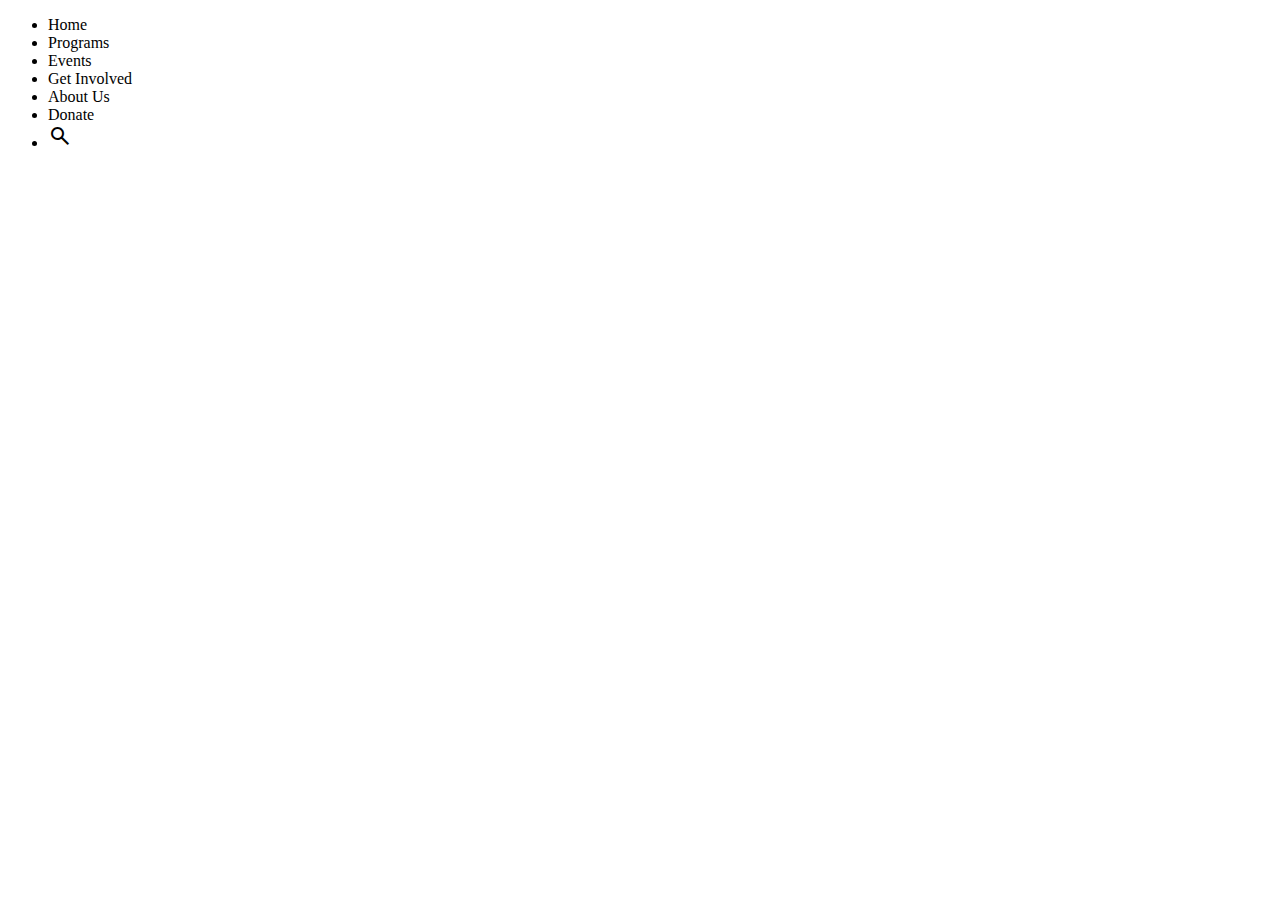
==== index.html @ 844cfbec "Rename Events.html to index.html" ====
<!DOCTYPE html>
<html>
    <head>
<meta charset="UTF-8">
<meta name="viewport" content="width=device-width, initial-scale=1.0">
<meta http-equiv="X-UA-Compatible" content="ie=edge">
<title>Donate - PEAS</title>
<link rel="stylesheet" href="style.css">
<link rel="icon" type="image/x-icon" href="images/Logo.png">
<link rel="preconnect" href="https://fonts.googleapis.com"><link rel="preconnect" href="https://fonts.gstatic.com" crossorigin><link href="https://fonts.googleapis.com/css2?family=Lilita+One&family=Montserrat:ital,wght@0,400;0,500;0,700;1,400&display=swap" rel="stylesheet">
<link rel="stylesheet" href="https://fonts.googleapis.com/css2?family=Material+Symbols+Outlined:opsz,wght,FILL,GRAD@20..48,100..700,0..1,-50..200" />
</head>
<body>
    <header>
        <ul>
          <li class="nav">Home</li>
          <li class="nav">Programs</li>
          <li class="nav">Events</li>
          <li class="nav">Get Involved</li>
          <li class="nav">About Us</li>
          <li class="nav">Donate</li>
          <li class="nav">
            <span class="material-symbols-outlined">search</span>
          </li>
        </ul>
      </header>
</body>
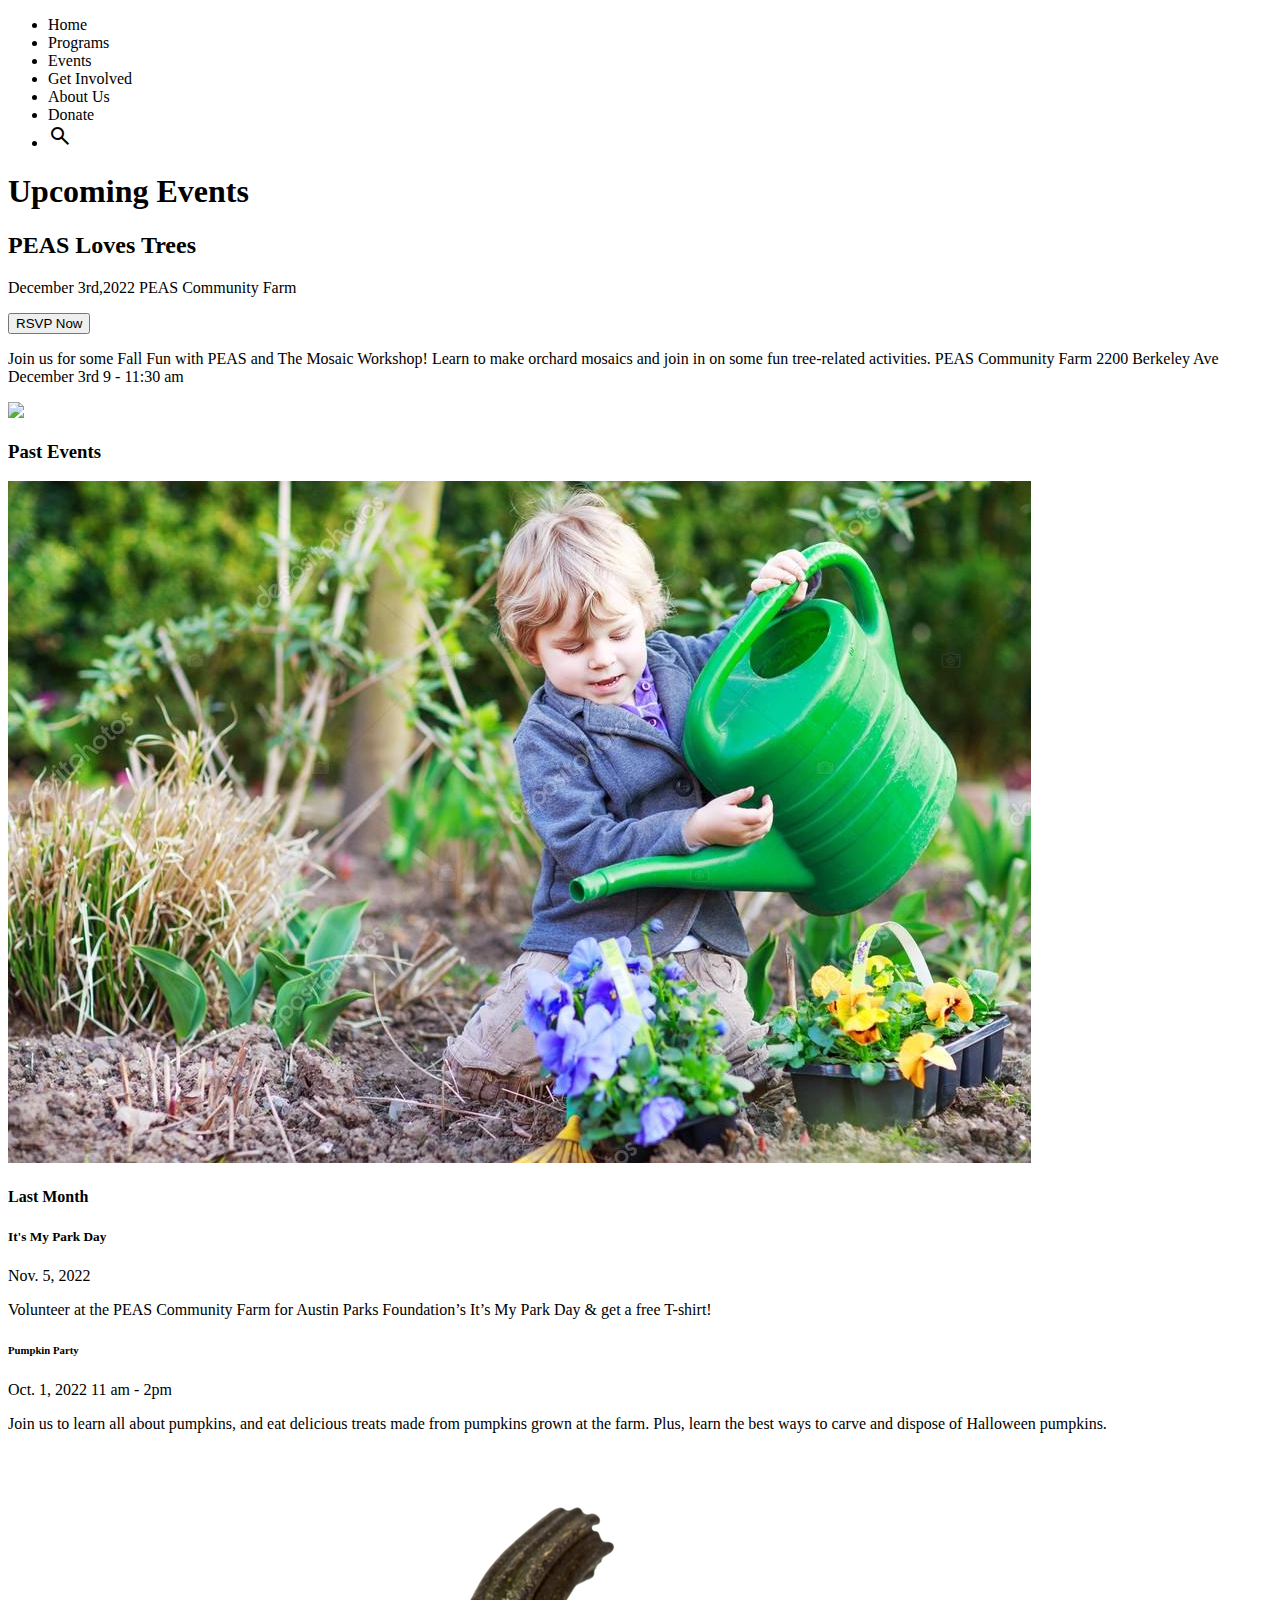
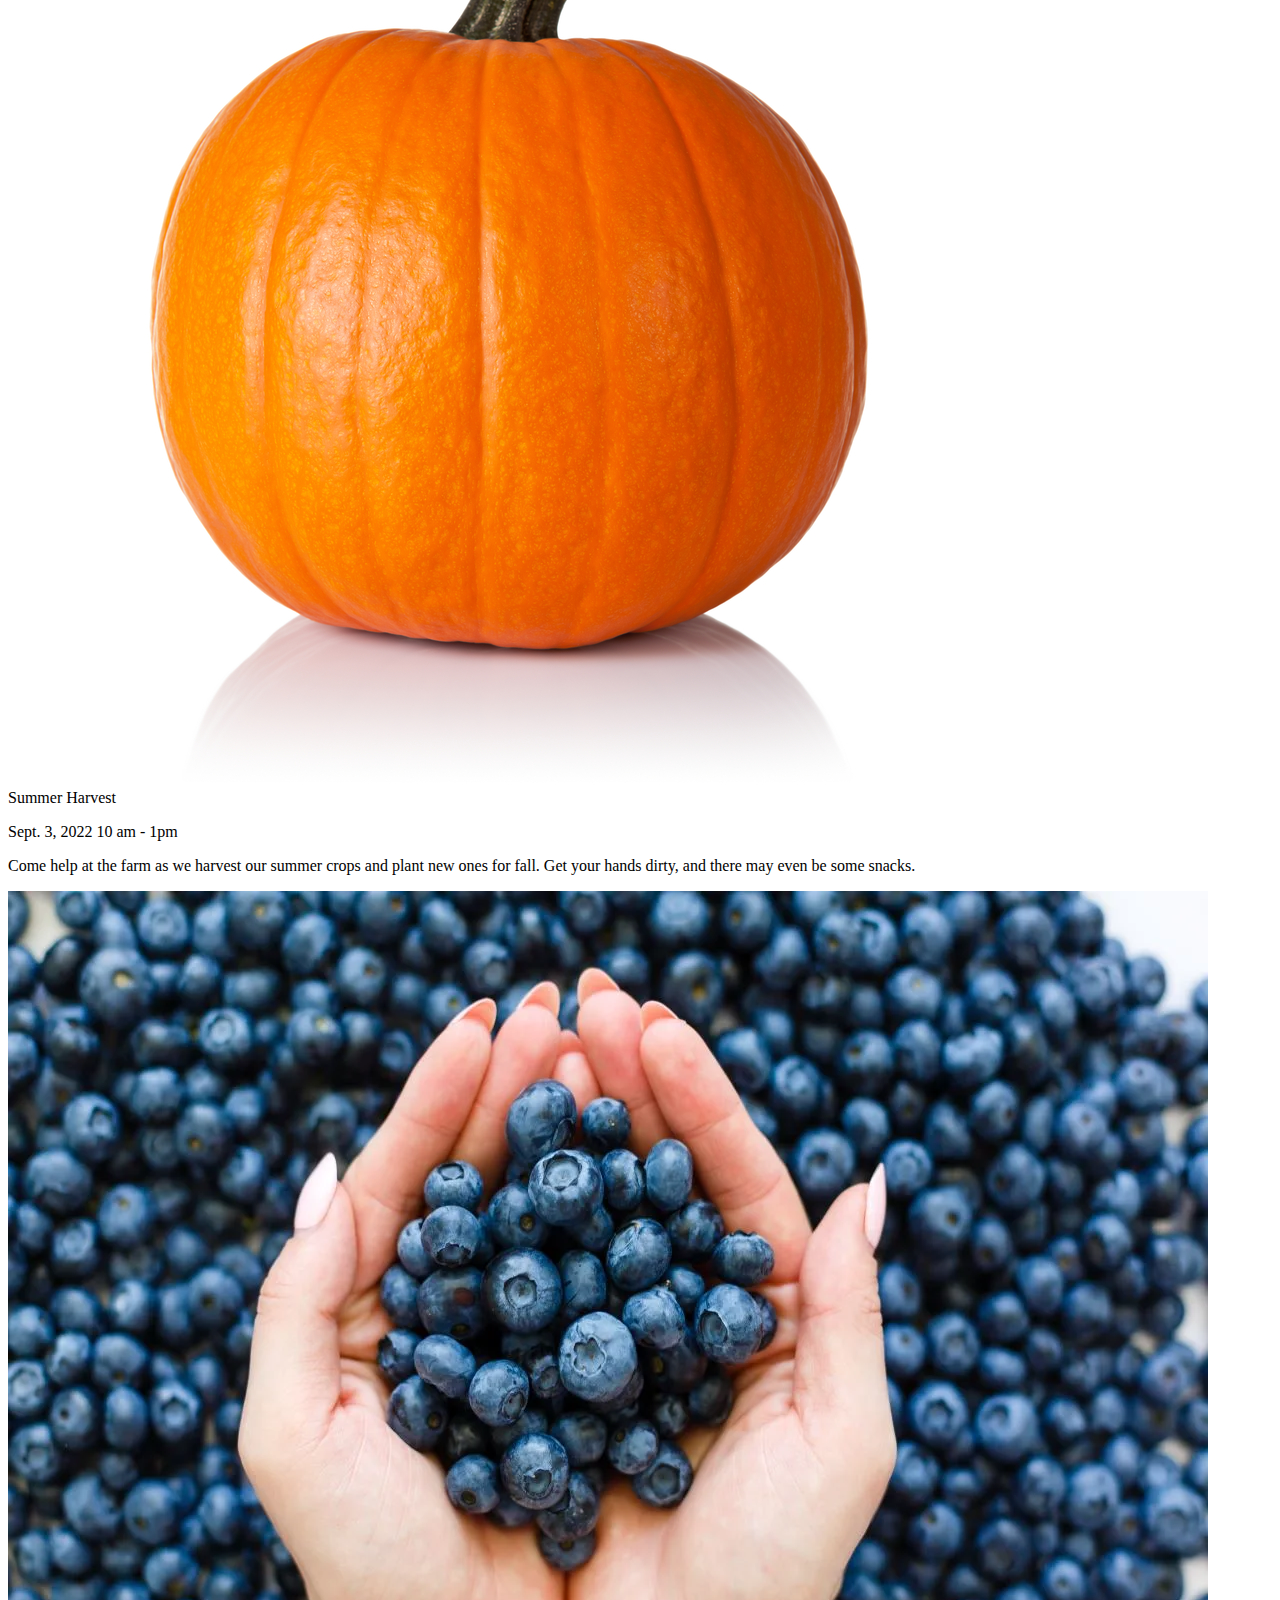
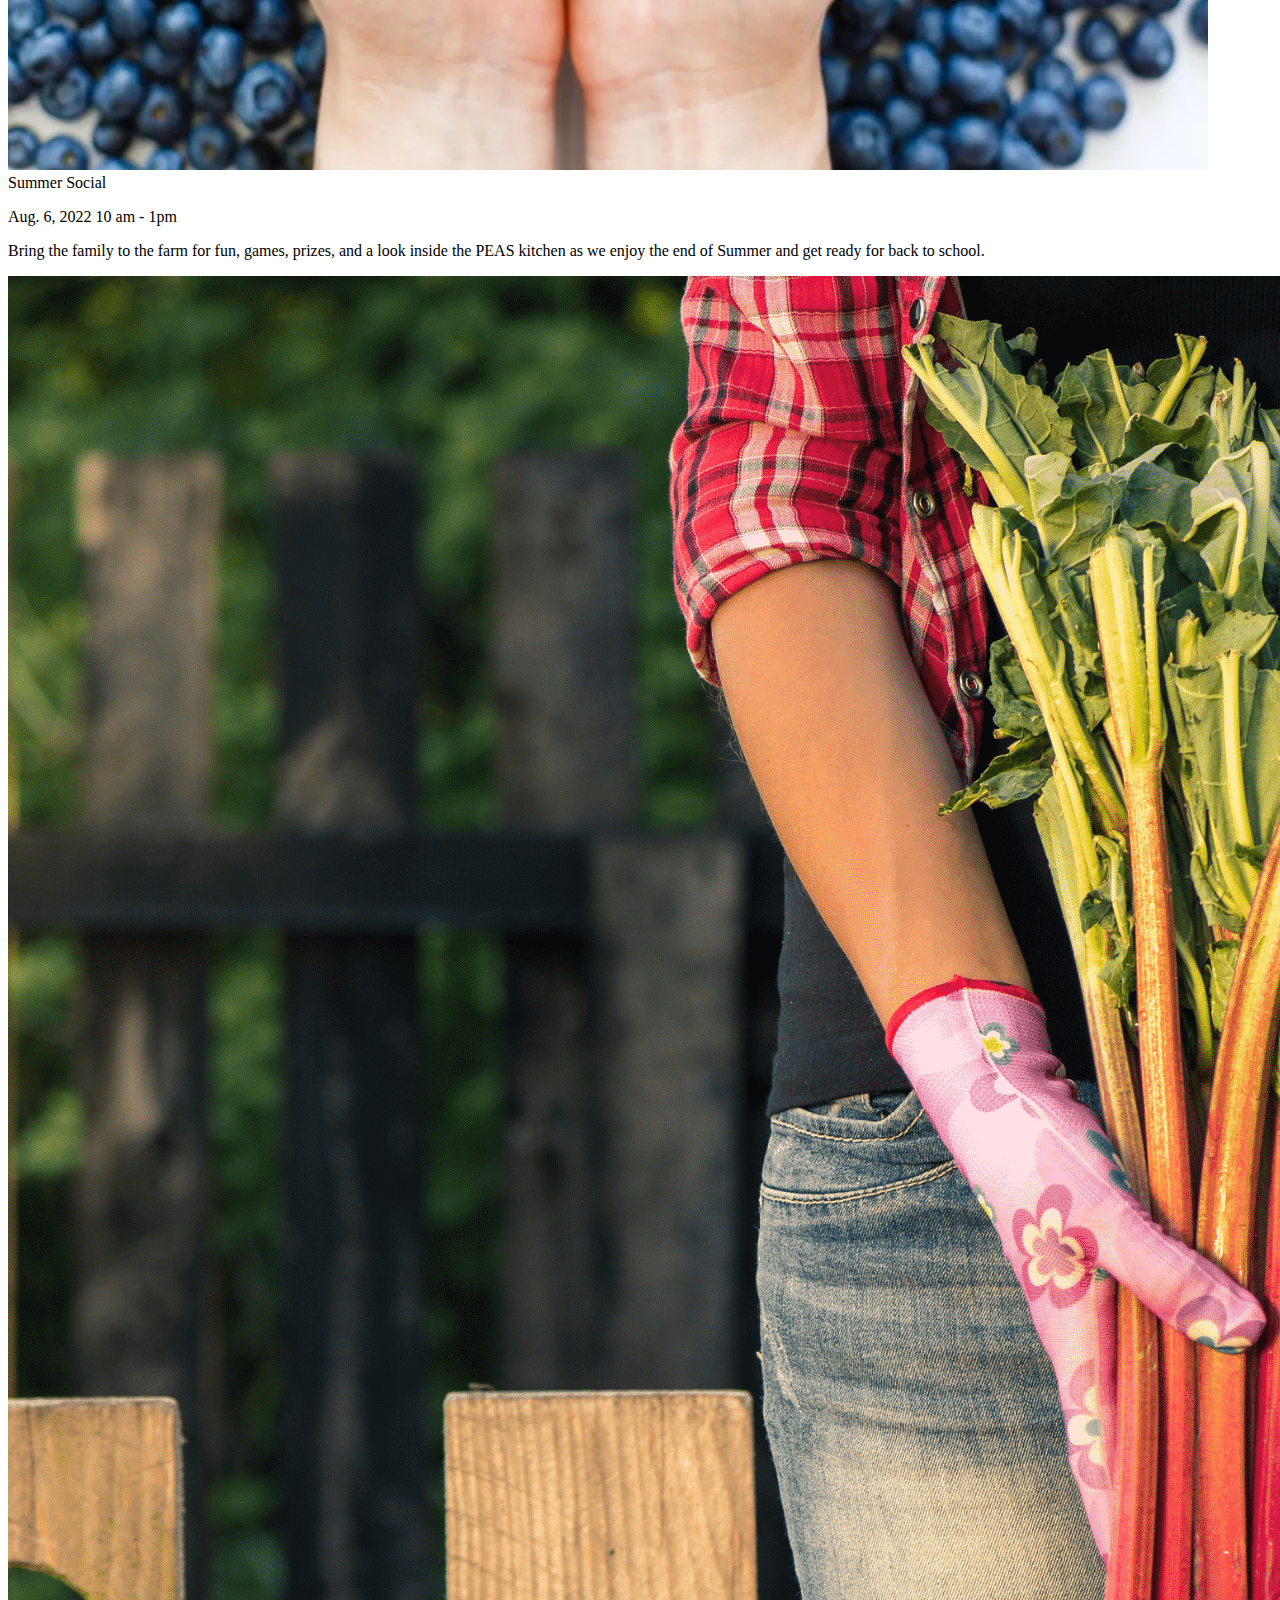
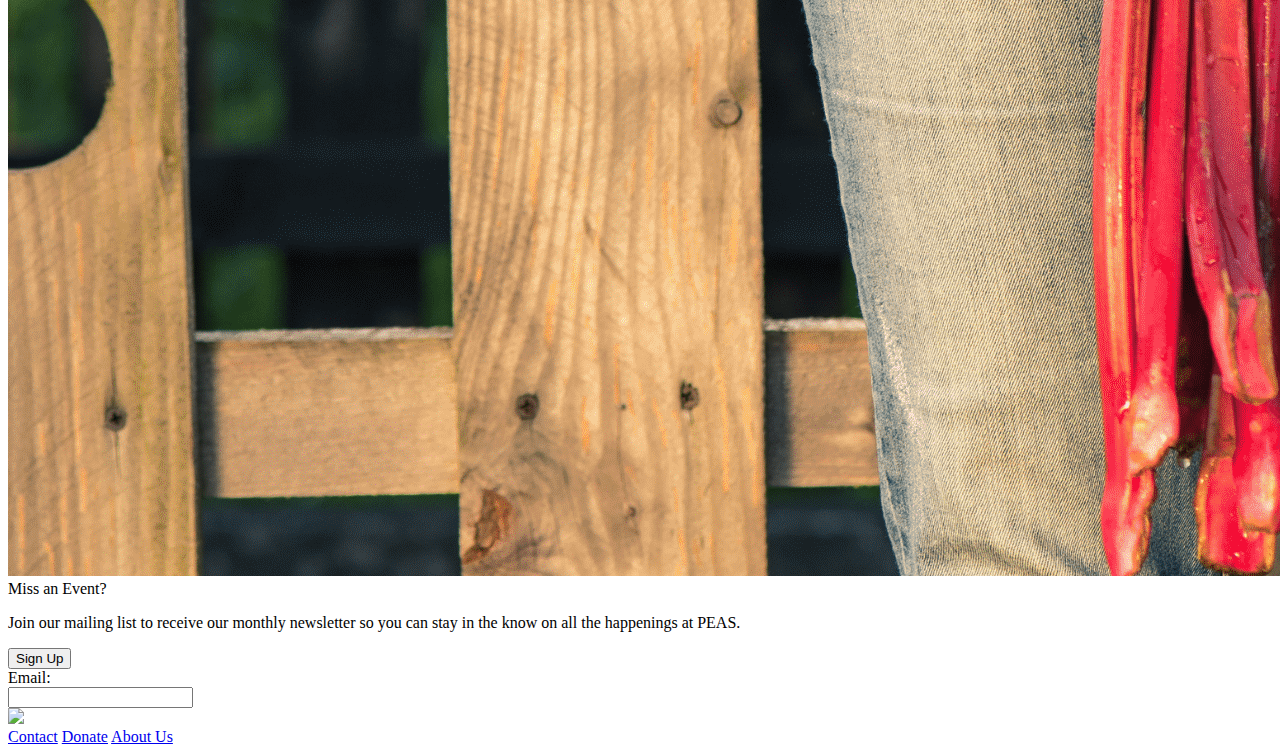
==== commit a8e9fe5b: "Rename Homepage.html to index.html" ====
--- a/index.html
+++ b/index.html
@@ -24,4 +24,141 @@
           </li>
         </ul>
       </header>
+      <section class="upcoming">
+        <div id="heading">
+          <h1>Upcoming Events</h1>
+        </div> 
+      </section>
+      <section class="heroGroup">
+        <div id="hero">
+        <div id="inneText">
+          <h2>PEAS Loves Trees</h2>
+          <p>December 3rd,2022
+            PEAS Community Farm
+          </p>
+          <div class="button">
+            <a href="https://www.peascommunity.org/donate.html">
+          <button>RSVP Now</button>
+            </a>
+          </div>   
+        </div> 
+        </div>
+      </section>
+      <section id="details">
+        <div id="type">
+          <p> Join us for some Fall Fun with PEAS and 
+            The Mosaic Workshop!
+            Learn to make orchard mosaics and join in on 
+            some fun tree-related activities.
+            PEAS Community Farm
+            2200 Berkeley Ave
+            December 3rd
+            9 - 11:30 am</p>
+        </div>
+        <div id="round">
+          <img src="https://www.peascommunity.org/uploads/1/2/7/4/127435414/20220111-131017.jpg">
+        </div>
+      </section>
+      <section id="gap">
+        <div></div>
+      </section>
+      <section id="past">
+        <div id="pastEvents">
+          <h3>Past Events</h3>
+        </div>
+        <div id="boy">
+          <img src="Images/watering.jpeg">
+        </div>
+        <div id="months">
+          <h4>Last Month</h4>
+        </div>
+        <div class="monthCard">
+          <h5>It's My Park Day</h5>
+          <p class="subH">Nov. 5, 2022</p>
+            <p> Volunteer at the PEAS Community Farm for Austin Parks Foundation’s
+            It’s My Park Day & get a free T-shirt!
+          </p>
+        </div>
+      </section>
+      <section id="cardSection">
+        <div class="events">
+          <h6>Pumpkin Party</h6>
+          <p class="subH">Oct. 1, 2022
+            11 am - 2pm
+          </p>
+          <p>
+            Join us to learn all about 
+            pumpkins, and eat delicious 
+            treats made from pumpkins grown at the farm. 
+            Plus, learn the best ways to carve and dispose of Halloween pumpkins.
+            </p> 
+            <div class="round">
+              <img src="Images/pumpkin.jpeg">
+            </div>           
+        </div>
+        <div class="events">
+          <h7>Summer Harvest</h7>
+          <p class="subH">Sept. 3, 2022
+            10 am - 1pm
+          </p>
+          <p>
+            Come help at the farm as we
+            harvest our summer crops and 
+            plant new ones for fall. Get your hands 
+            dirty, and there may even be some snacks. 
+            </p> 
+            <div class="round">
+              <img src="Images/Holding-Blueberries.webp">
+            </div>           
+        </div>
+        <div class="events">
+          <h8>Summer Social</h8>
+          <p class="subH">Aug. 6, 2022
+            10 am - 1pm
+          </p>
+          <p>
+            Bring the family to the farm
+            for fun, games, prizes, and 
+            a look inside the PEAS kitchen
+            as we enjoy the end of Summer and get ready for back to school.
+
+            </p> 
+            <div class="round">
+              <img src="Images/rhubard.webp">
+            </div>           
+        </div>
+      </section>
+      <section id="miss">
+        <div id="question">
+          <h9>Miss an Event?</h9>
+          <p id="mailing">Join our mailing list to receive our monthly newsletter so you can stay in the know on all the happenings at PEAS.</p>
+        </div>
+        <div id="signUp">
+          <a href="https://www.peascommunity.org/donate.html">
+            <button>Sign Up</button>
+              </a>
+              <form>
+                <label for="fname">Email:</label><br>
+                <input type="text" id="fname" name="fname"><br>
+              </form>
+        </div>
+      </section>
+      <footer>
+        <section class="foot">
+            <div class="logo2">
+                <img src="https://www.peascommunity.org/uploads/1/2/7/4/127435414/peas-logo-horizontal.png">
+            </div>
+            <div id="three">
+            <a id="contact" href="https://www.peascommunity.org/get-involved.html">Contact</a>
+            <a id="donate3" href="https://www.peascommunity.org/donate.html">Donate</a>
+            <a id="about" href="https://www.peascommunity.org/mission--impact.html">About Us</a>
+            </div>
+        </section>
+    </footer>
+
 </body>
+</html>
+
+
+      
+</body>
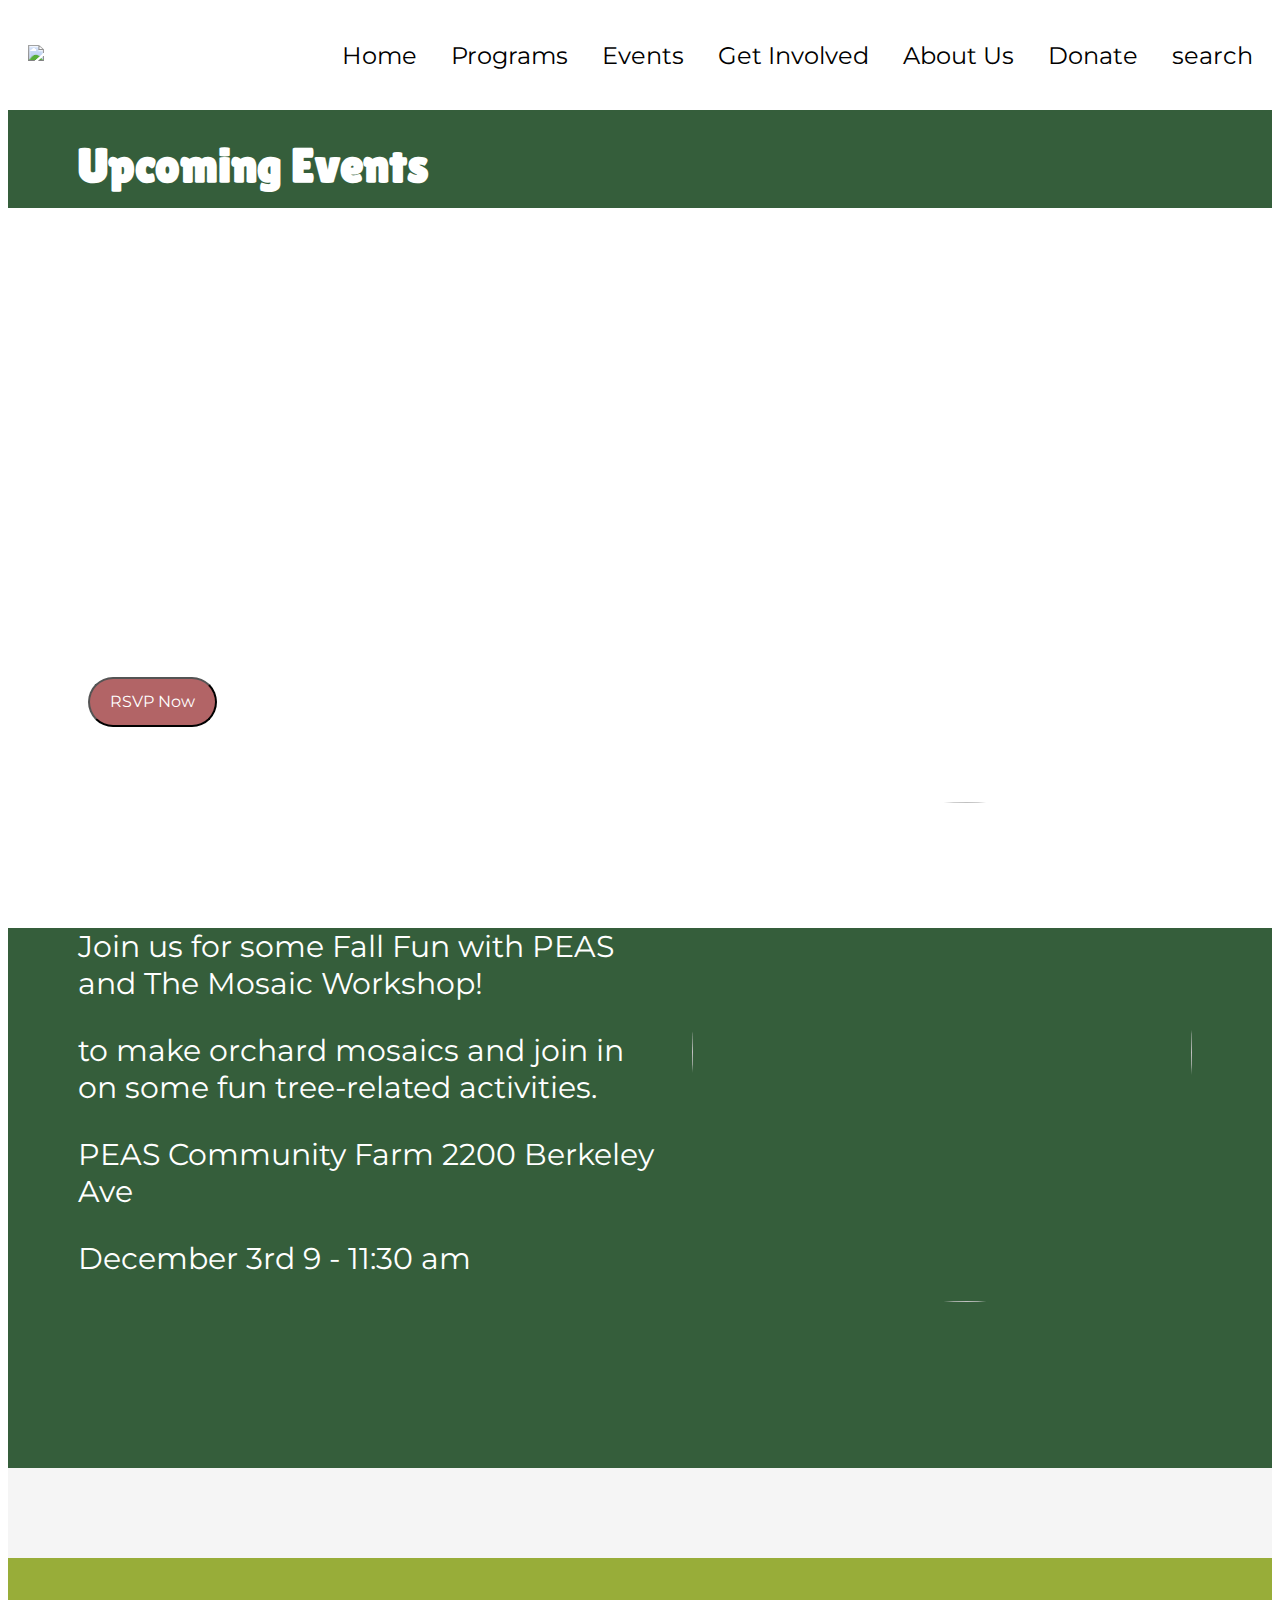
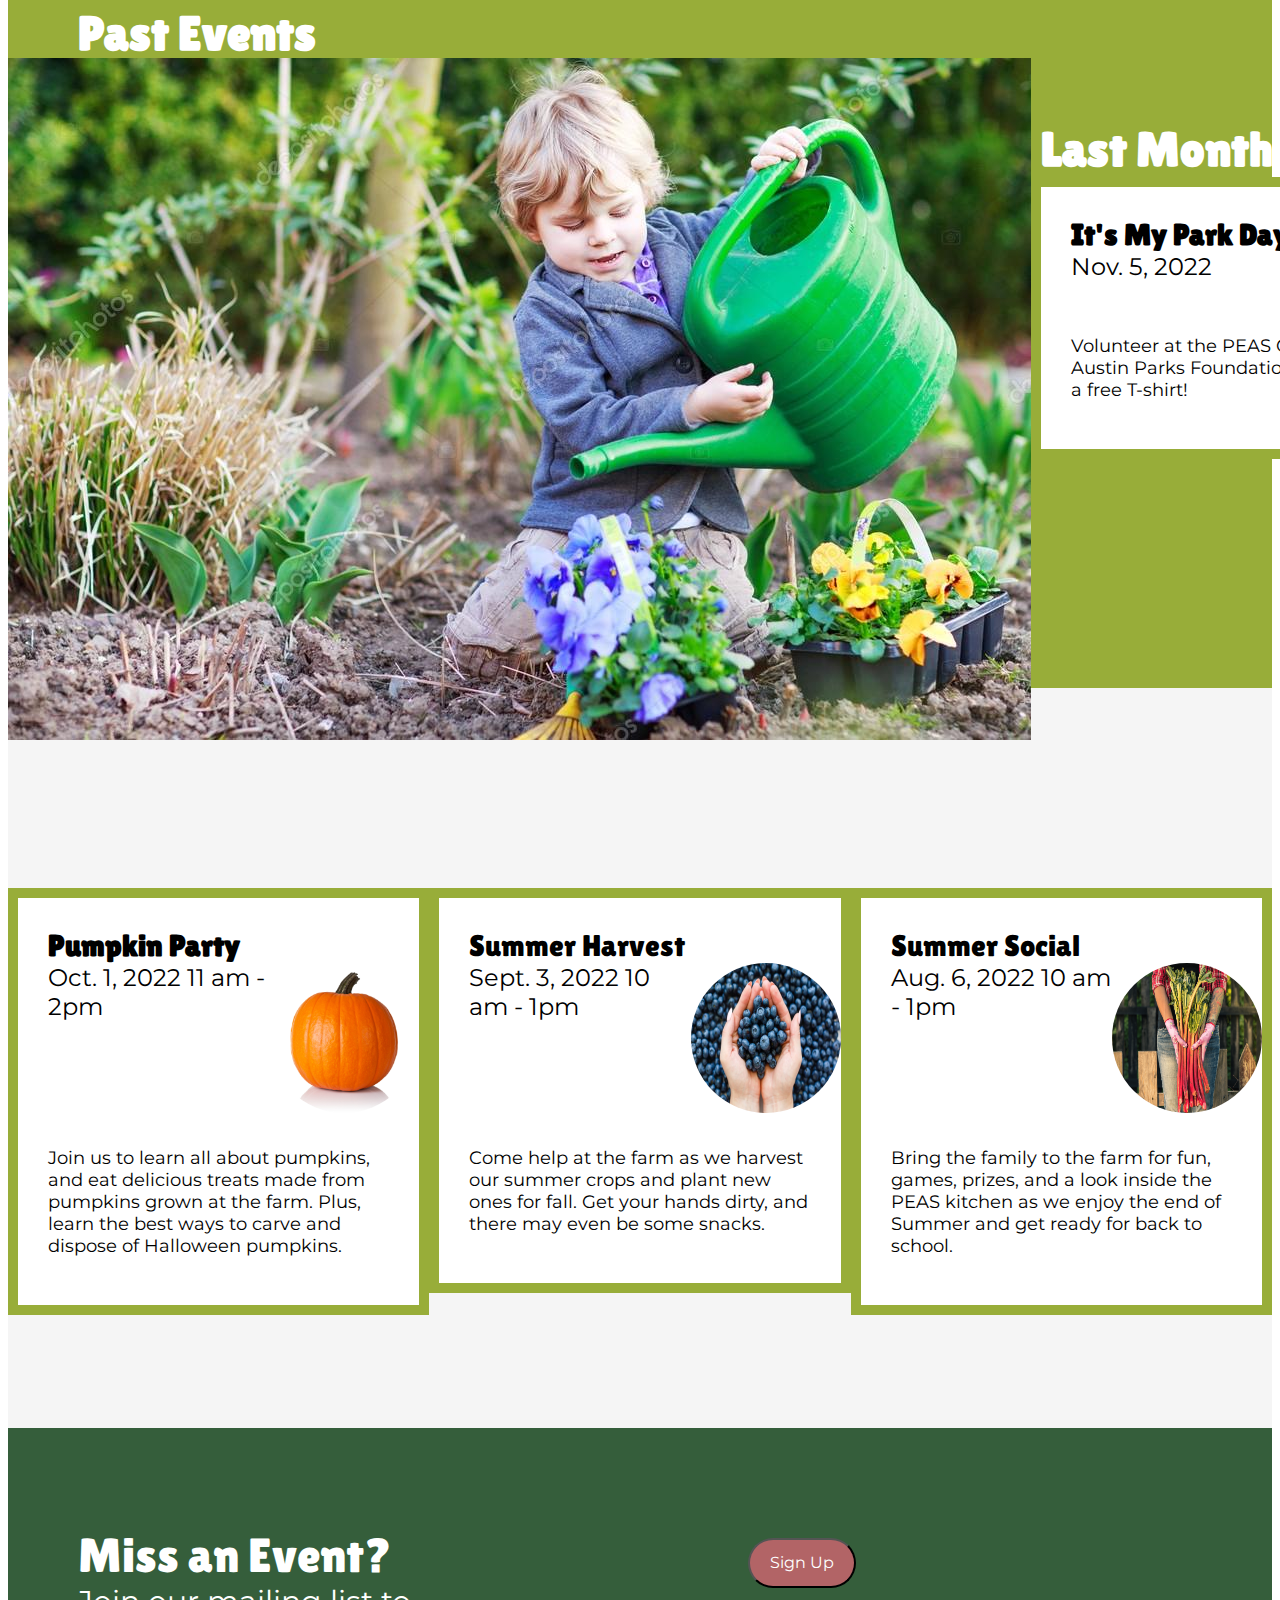
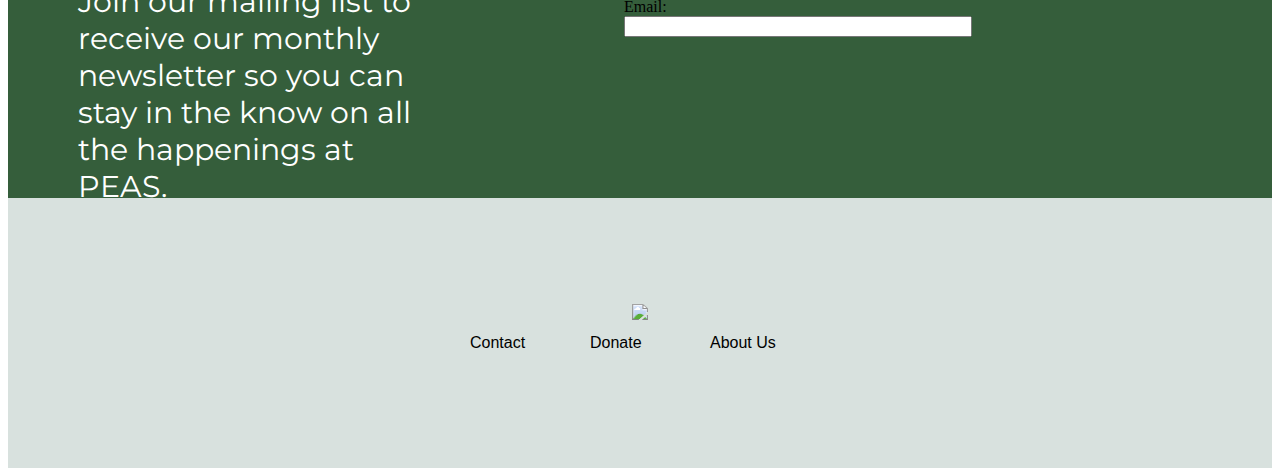
==== commit 3b2a0c28: "design updates" ====
--- a/index.html
+++ b/index.html
@@ -5,13 +5,14 @@
 <meta name="viewport" content="width=device-width, initial-scale=1.0">
 <meta http-equiv="X-UA-Compatible" content="ie=edge">
 <title>Donate - PEAS</title>
-<link rel="stylesheet" href="style.css">
-<link rel="icon" type="image/x-icon" href="images/Logo.png">
-<link rel="preconnect" href="https://fonts.googleapis.com"><link rel="preconnect" href="https://fonts.gstatic.com" crossorigin><link href="https://fonts.googleapis.com/css2?family=Lilita+One&family=Montserrat:ital,wght@0,400;0,500;0,700;1,400&display=swap" rel="stylesheet">
-<link rel="stylesheet" href="https://fonts.googleapis.com/css2?family=Material+Symbols+Outlined:opsz,wght,FILL,GRAD@20..48,100..700,0..1,-50..200" />
+<link rel="stylesheet" href="CSS/stylesheet.css">
+<link href="https://fonts.googleapis.com/css2?family=Lilita+One&family=Montserrat&display=swap" rel="stylesheet">
 </head>
 <body>
     <header>
+      <div class="logo2">
+        <img src="https://www.peascommunity.org/uploads/1/2/7/4/127435414/peas-logo-horizontal.png">
+    </div>
         <ul>
           <li class="nav">Home</li>
           <li class="nav">Programs</li>
@@ -26,15 +27,15 @@
       </header>
       <section class="upcoming">
         <div id="heading">
-          <h1>Upcoming Events</h1>
+          <h2>Upcoming Events</h2>
         </div> 
       </section>
       <section class="heroGroup">
         <div id="hero">
         <div id="inneText">
           <h2>PEAS Loves Trees</h2>
-          <p>December 3rd,2022
-            PEAS Community Farm
+          <p>December 3rd,2022</p>
+           <p>PEAS Community Farm
           </p>
           <div class="button">
             <a href="https://www.peascommunity.org/donate.html">
@@ -44,88 +45,101 @@
         </div> 
         </div>
       </section>
+
       <section id="details">
         <div id="type">
           <p> Join us for some Fall Fun with PEAS and 
-            The Mosaic Workshop!
-            Learn to make orchard mosaics and join in on 
-            some fun tree-related activities.
-            PEAS Community Farm
-            2200 Berkeley Ave
-            December 3rd
+            The Mosaic Workshop!</p>
+            <p>to make orchard mosaics and join in on 
+            some fun tree-related activities.</p>
+            <p>PEAS Community Farm
+            2200 Berkeley Ave</p>
+            <p>December 3rd
             9 - 11:30 am</p>
         </div>
-        <div id="round">
-          <img src="https://www.peascommunity.org/uploads/1/2/7/4/127435414/20220111-131017.jpg">
+        <div>
+          <img id="round" src="https://www.peascommunity.org/uploads/1/2/7/4/127435414/53320016-964406783729607-9105437406047240192-n.jpg">
         </div>
       </section>
-      <section id="gap">
+      <section class="gap">
         <div></div>
       </section>
-      <section id="past">
+      <section id="pastHead">
         <div id="pastEvents">
           <h3>Past Events</h3>
         </div>
-        <div id="boy">
-          <img src="Images/watering.jpeg">
+      </section>
+      <section id="past">
+        <div >
+          <img id="boy" src="Images/watering.jpeg">
         </div>
+        <div id="group">
         <div id="months">
           <h4>Last Month</h4>
         </div>
-        <div class="monthCard">
+        <div class="events" id="single">
           <h5>It's My Park Day</h5>
           <p class="subH">Nov. 5, 2022</p>
-            <p> Volunteer at the PEAS Community Farm for Austin Parks Foundation’s
+            <p class="info"> Volunteer at the PEAS Community Farm for Austin Parks Foundation’s
             It’s My Park Day & get a free T-shirt!
           </p>
+        </div>
         </div>
       </section>
       <section id="cardSection">
         <div class="events">
           <h6>Pumpkin Party</h6>
+          <div class="rowItems">
           <p class="subH">Oct. 1, 2022
             11 am - 2pm
           </p>
-          <p>
+          <div>
+            <img class="roundTwo" src="Images/pumpkin.jpeg">
+          </div> 
+          </div> 
+          <p class="info">
             Join us to learn all about 
             pumpkins, and eat delicious 
             treats made from pumpkins grown at the farm. 
             Plus, learn the best ways to carve and dispose of Halloween pumpkins.
             </p> 
-            <div class="round">
-              <img src="Images/pumpkin.jpeg">
-            </div>           
+         
         </div>
         <div class="events">
           <h7>Summer Harvest</h7>
+          <div class="rowItems">
           <p class="subH">Sept. 3, 2022
             10 am - 1pm
           </p>
-          <p>
+          <div>
+            <img class="roundTwo"src="Images/Holding-Blueberries.webp">
+          </div> 
+          </div>
+          <p class="info">
             Come help at the farm as we
             harvest our summer crops and 
             plant new ones for fall. Get your hands 
             dirty, and there may even be some snacks. 
             </p> 
-            <div class="round">
-              <img src="Images/Holding-Blueberries.webp">
-            </div>           
+          
         </div>
         <div class="events">
           <h8>Summer Social</h8>
+          <div class="rowItems">
           <p class="subH">Aug. 6, 2022
             10 am - 1pm
-          </p>
-          <p>
+          </p>            <div>
+            <img class="roundTwo" src="Images/rhubard.webp">
+          </div>  
+          </div>
+          <p class="info">
             Bring the family to the farm
             for fun, games, prizes, and 
             a look inside the PEAS kitchen
             as we enjoy the end of Summer and get ready for back to school.
 
             </p> 
-            <div class="round">
-              <img src="Images/rhubard.webp">
-            </div>           
+         
         </div>
       </section>
       <section id="miss">
@@ -135,11 +149,11 @@
         </div>
         <div id="signUp">
           <a href="https://www.peascommunity.org/donate.html">
-            <button>Sign Up</button>
+            <button id="enter">Sign Up</button>
               </a>
               <form>
                 <label for="fname">Email:</label><br>
-                <input type="text" id="fname" name="fname"><br>
+                <input type="text" style="width: 340px" id="fname" name="fname"><br>
               </form>
         </div>
       </section>
--- a/CSS/stylesheet.css
+++ b/CSS/stylesheet.css
@@ -0,0 +1,246 @@
+header {
+    height: 110px;
+    width: 100%;
+    max-width: 100%;
+    position: fixed;
+    top: 0;
+    display: flex;
+    background-color: white;
+    display: flex;
+    justify-content: space-between;
+    align-items: center;
+    padding: 0 20px;
+    overflow: hidden;
+    z-index: 1;
+}
+
+header ul {
+    padding-right: 40px;
+}
+
+header li {
+    margin: 0 15px;
+}
+
+ul {
+    text-decoration: none;
+}
+
+li {
+    text-decoration: none;
+    display: inline-block;
+    font-family: 'Montserrat', Arial, Helvetica, sans-serif;
+    font-size: 24px;}
+
+.upcoming{display:flex;
+    align-items:baseline;
+    background-color:#355E3B;
+    height: 200px;
+}
+
+.heroGroup{display:flex;
+    background-image:url(https://www.wallpaperflare.com/static/867/967/692/landscape-drone-aerial-view-forest-wallpaper.jpg);
+    height:80vh;
+    background-repeat: no-repeat;
+    flex-direction:column;
+    justify-content: center;
+}
+
+h2, h9{color:white;
+    font-size:48px;
+    font-family:'Lilita One', cursive;
+    padding-left:70px;
+}
+
+#heading{margin-top:90px;
+}
+
+p{font-family: 'Montserrat', Arial, Helvetica, sans-serif;
+    font-size: 30px;
+    color:white;
+    padding-left:70px;
+    margin-top:0ch}
+
+button{background-color: #B26466;
+    color:white;
+    font-family: 'Montserrat', Arial, Helvetica, sans-serif;
+    box-sizing: border-box;
+  height: 50px;
+  line-height: 44px;
+  padding: 0px 20px;
+  border-radius: 999em;
+  text-decoration: none;
+  font-size: 16px;
+  white-space: nowrap;
+  text-align:center;
+}
+
+.button{padding-left:70px;
+}
+
+#details{display:flex;
+flex-direction:row;
+background-color:#355E3B;;
+height:60vh;
+}
+
+.gap{height:10vh;
+background-color: #F5F5F5;
+}
+
+.type{display:flex;
+    flex-direction: column;
+    width:300px;
+    margin-top:20px ;
+    margin-right: 600px;}
+
+#round{height:500px;
+width:500px;
+border-radius: 50%;
+padding-right:80px;
+padding-left:30px;
+position: relative;
+bottom: calc(50vh - 60%);
+}
+
+#past{display:flex;
+flex-direction: row;
+background-color:#98AD39;
+height:70vh;
+}
+
+#pastHead{display:flex;
+    flex-direction: row;
+    background-color:#98AD39;
+    height:100px;
+    }
+
+h3{color:white;
+    font-size:48px;
+    font-family:'Lilita One', cursive;
+    padding-left:70px;
+    margin-bottom: 30px;
+}
+
+h4{color:white;
+    font-size:48px;
+    font-family:'Lilita One', cursive;
+    padding-left:10px;
+    margin-bottom: 0px;
+    }
+
+.monthCard{display:flex;
+    flex-direction:column;
+    background-color:white;
+    height:30%;
+    width:30%;
+}
+
+
+#months{display:flex;
+flex-direction: column;
+}
+
+.subH{color:black;
+font-size: 24px;
+padding-left:30px;
+}
+
+#cardSection{display:flex;
+flex-direction: row;
+background-color: #F5F5F5;
+height:60vh;
+padding-top: 200px;
+justify-content: space-around;
+}
+
+.roundTwo{height:150px;
+    width:150px;
+    border-radius:50%;
+    align-items: flex-end;
+    padding:0;
+}
+
+.events{display:flex;
+    flex-direction:column;
+    background-color:white;
+    height:fit-content;
+    width:500px;
+    border-style:solid;
+    border-color:#98AD39;
+    border-width: 10px;
+    padding:0px;
+
+}
+
+#single{margin-right: 80px;}
+
+.info{color:black;
+font-size: 18px;
+padding:30px;
+}
+
+h7, h8, h5, h6{font-size:30px;
+    font-family:'Lilita One', cursive;
+   margin-left: 70px;
+   margin-top:30px;
+   margin-left:30px;
+   margin-bottom:0%;
+} 
+
+#miss{display:flex;
+flex-direction:row;
+background-color: #355E3B;
+height:30vh;
+padding-top: 100px;
+padding-right:300px;
+}
+
+#mailing{width:60%;
+}
+
+.rowItems{display:flex;
+flex-direction:row;}
+
+#signUp{display:flex;
+    flex-direction:column;
+align-items: center;}
+
+
+.foot{display:flex;
+    flex-direction:column;
+    align-items: center;
+    justify-content: center;
+    background-color:#D8E1DE;
+    height:30vh
+}
+    
+#three{display:flex;
+    flex-direction:row;}
+
+    a{color:black;
+        font-family:arial;
+        font:18px;
+        padding:10px;
+        text-decoration:none;
+        width:100px;}
+
+@media only screen and (max-width:600px){
+    #details{flex-direction:column;}
+    #past{flex-direction: column; margin-bottom: 350px;}
+    #pastHaed {flex-direction: column;}
+    #cardSection{flex-direction: column;}
+    #miss{flex-direction: column; height:700px; padding:0%; margin-top: 400px;justify-content: center;align-items: center;}
+    .rowItems{flex-direction: column;}
+    #three{flex-direction: column;}
+    header{display:none;}
+    .monthCard{width:100%;}
+    #round{position:static;}
+    #boy{width:100%; height:auto;}
+    #pastHead{margin-top: 300px;}
+    .events{width:96%;}
+    
+    
+   
+
+}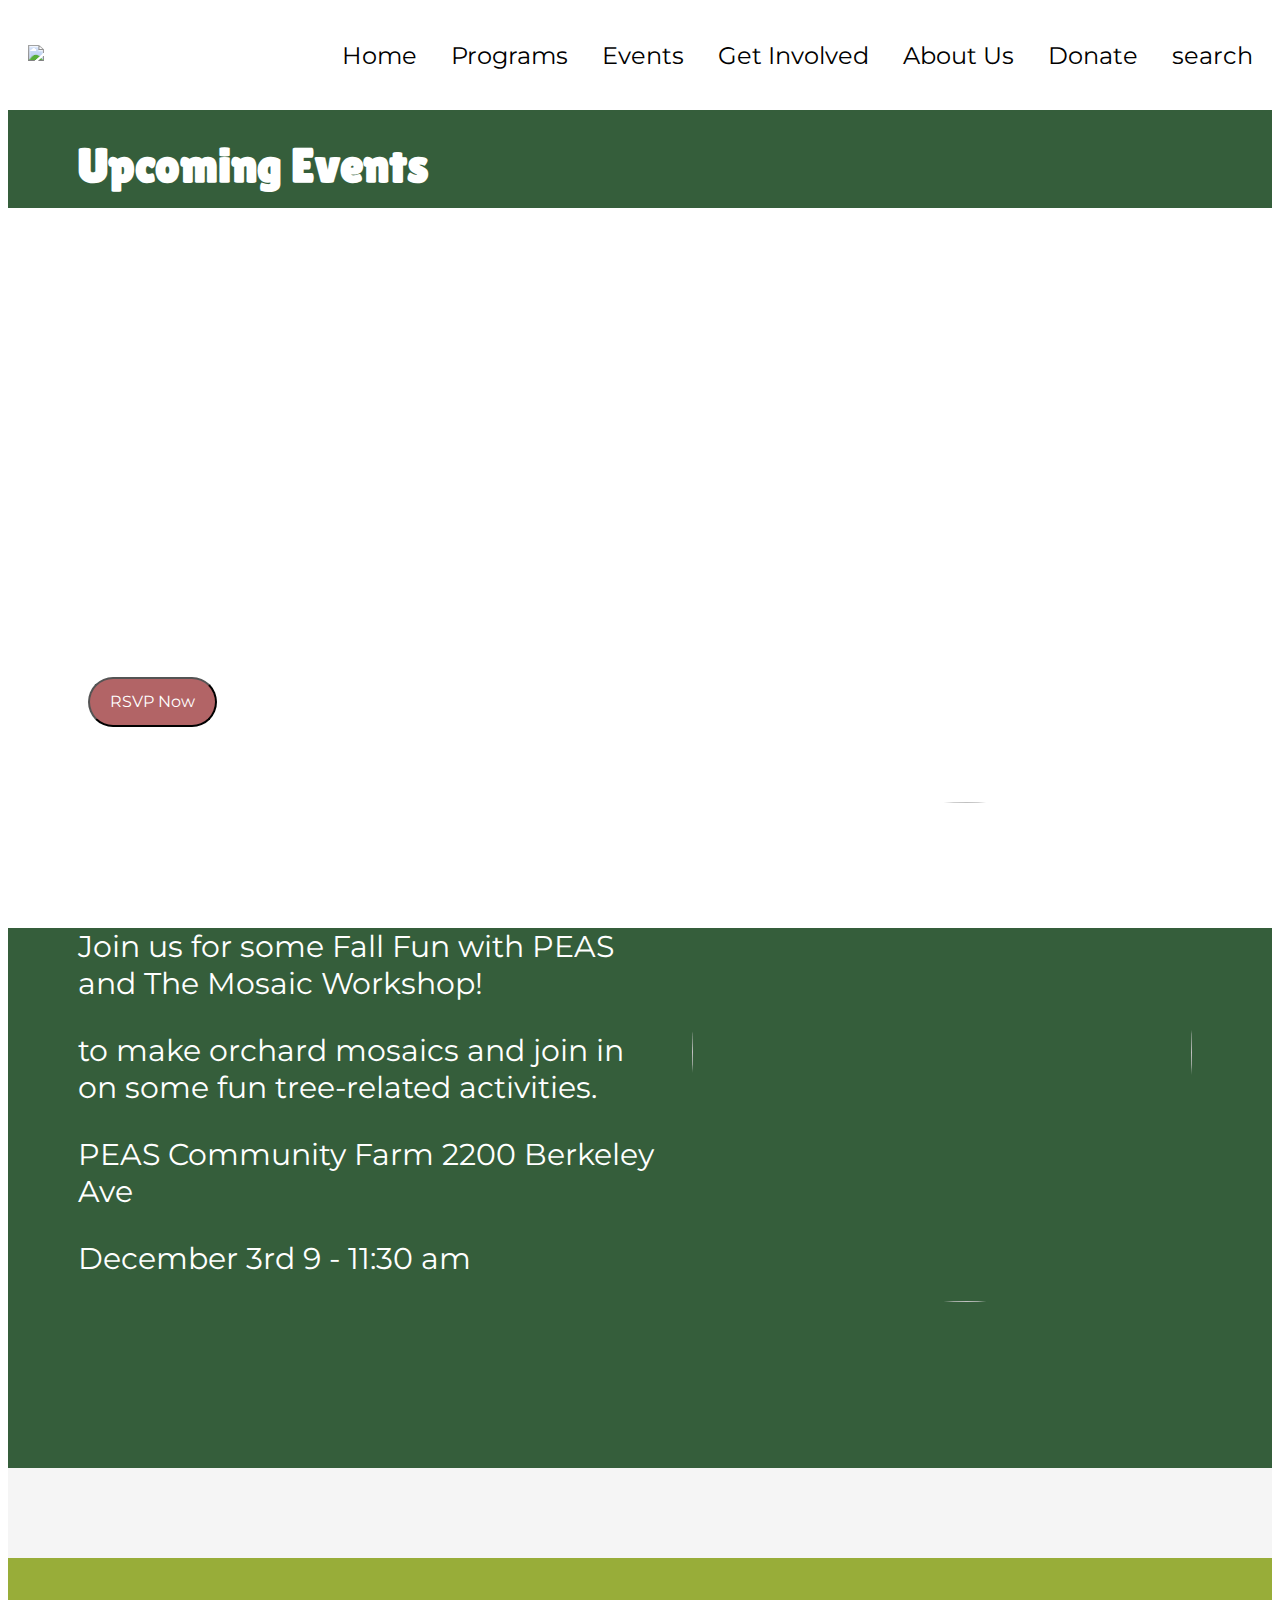
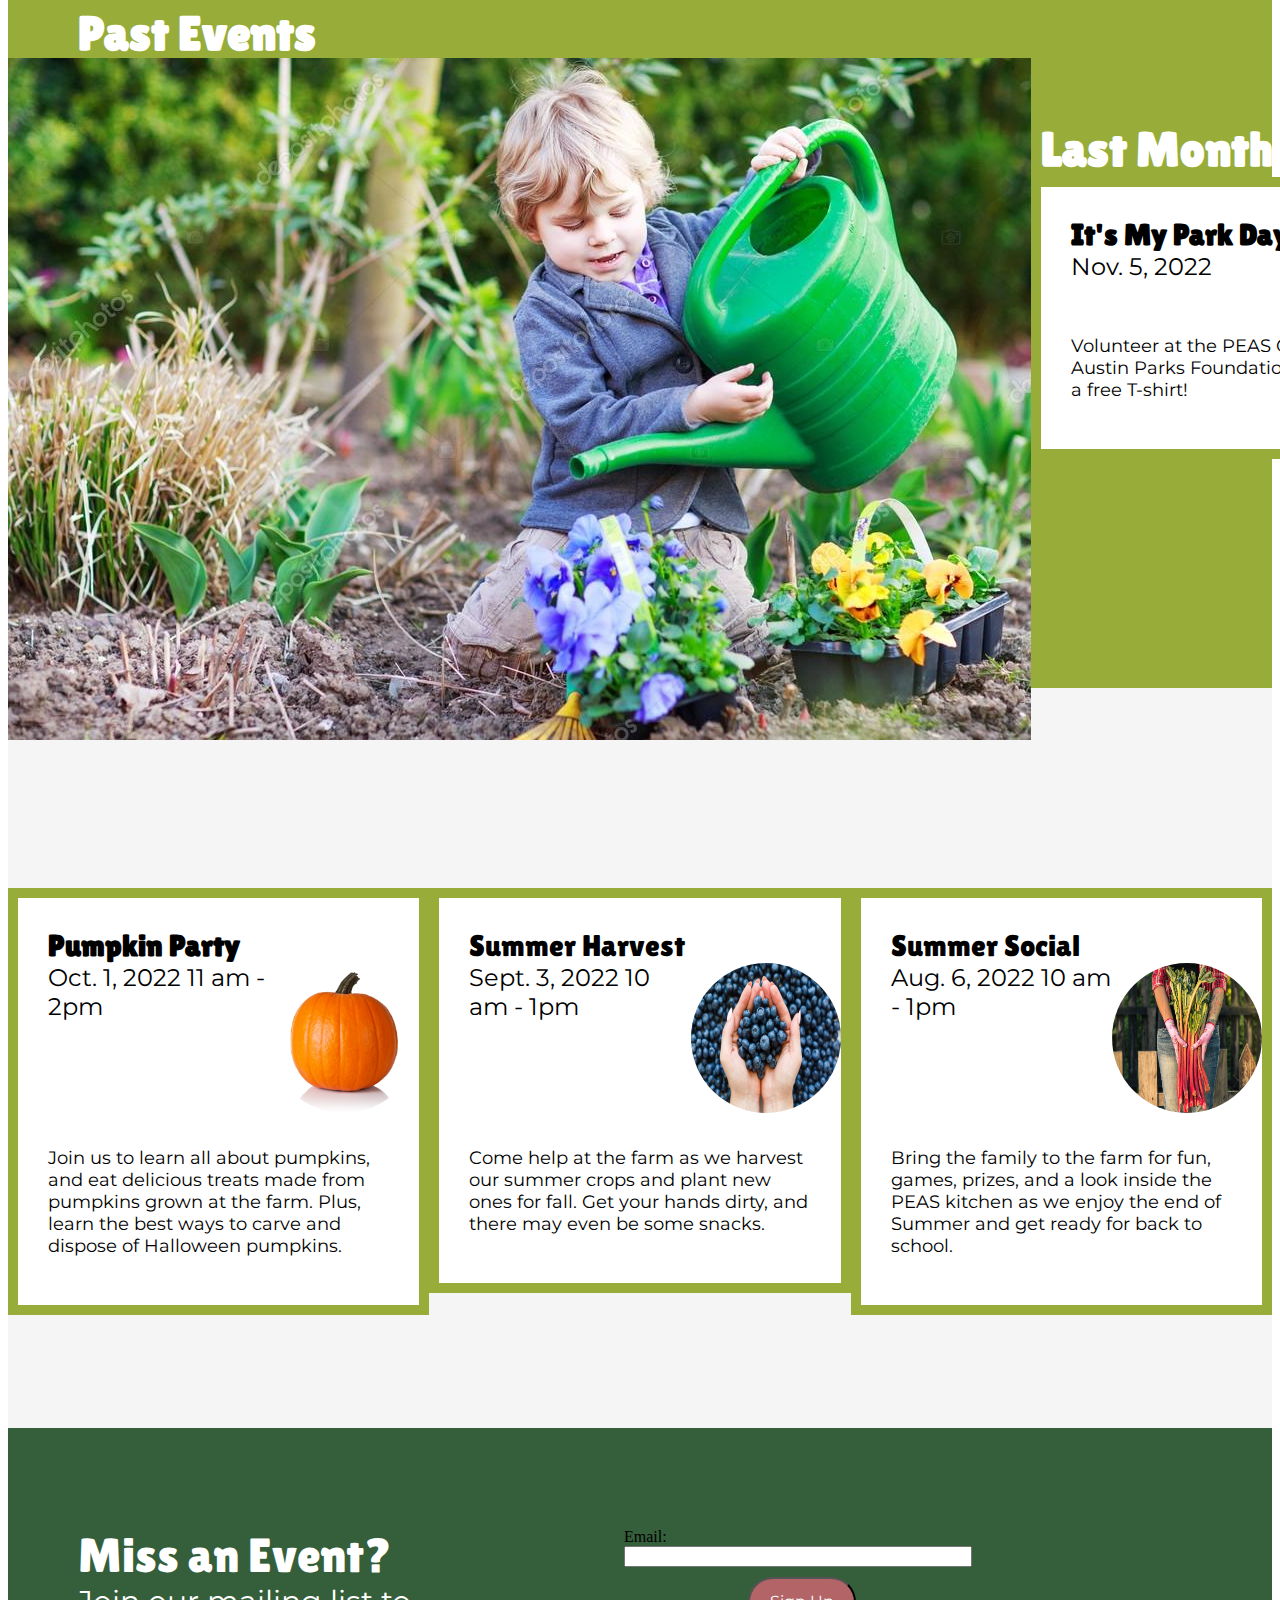
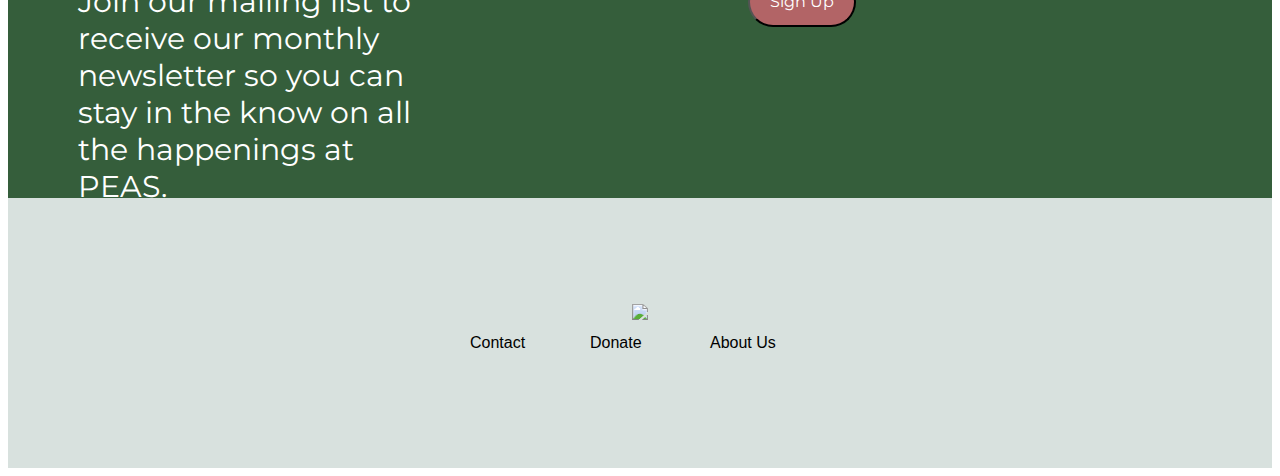
==== commit a3d12d6d: "Update index.html" ====
--- a/index.html
+++ b/index.html
@@ -148,13 +148,14 @@
           <p id="mailing">Join our mailing list to receive our monthly newsletter so you can stay in the know on all the happenings at PEAS.</p>
         </div>
         <div id="signUp">
+          <form>
+            <label for="fname">Email:</label><br>
+            <input type="text" style="width: 340px" id="fname" name="fname"><br>
+          </form>
           <a href="https://www.peascommunity.org/donate.html">
             <button id="enter">Sign Up</button>
               </a>
-              <form>
-                <label for="fname">Email:</label><br>
-                <input type="text" style="width: 340px" id="fname" name="fname"><br>
-              </form>
+             
         </div>
       </section>
       <footer>
